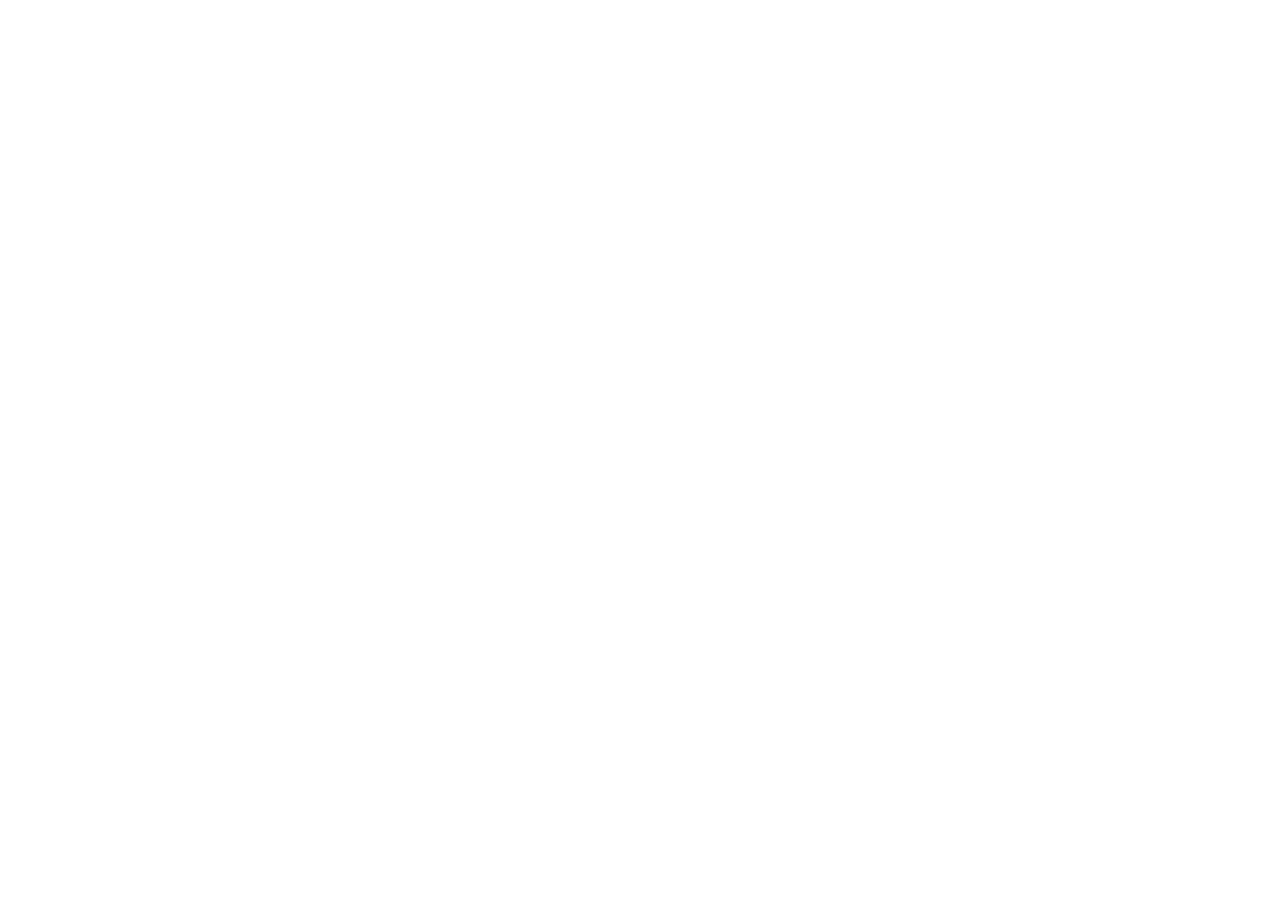
==== HTML, CSS/google/index.html @ 763430ea "confirmar em 'main'" ====
<!DOCTYPE html>
<html lang="en">
<head>
    <meta charset="UTF-8">
    <meta http-equiv="X-UA-Compatible" content="IE=edge">
    <meta name="viewport" content="width=device-width, initial-scale=1.0">
    <link rel="stylesheet" href="style.css">
    <title>Google</title>
</head>
<body>
    
</body>
</html>
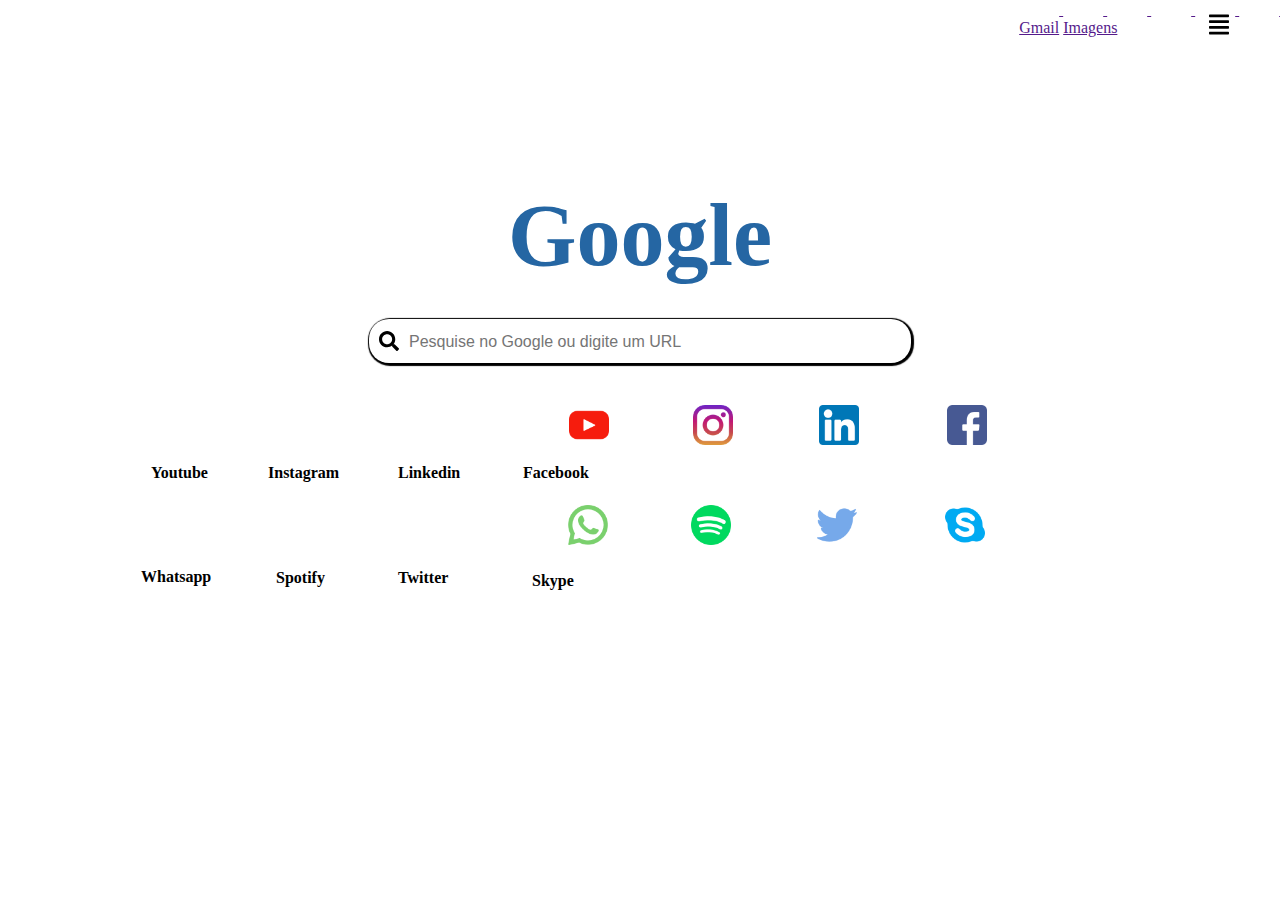
==== commit 0bad4c31: "confirmar em 'main'" ====
--- a/HTML, CSS/google/index.html
+++ b/HTML, CSS/google/index.html
@@ -8,6 +8,52 @@
     <title>Google</title>
 </head>
 <body>
-    
+    <img src="img/align-justify-solid.svg" alt="3 traços" class="traco">
+    <div class="img">
+        <a href="">
+            <img src="img/youtube.png" alt="youtube" id="youtube">
+        </a>
+        <a href="">
+            <img src="img/whatsapp.png" alt="whatsapp" id="whatsapp">
+        </a>
+        <a href="">
+            <img src="img/twitter.png" alt="twitter" id="twitter">
+        </a>
+        <a href="">
+            <img src="img/spotify.png" alt="spotify" id="spotify">
+        </a>
+        <a href="">
+            <img src="img/skype.png" alt="skype" id="skype">
+        </a>
+        <a href="">
+            <img src="img/linkedin.png" alt="linkedin" id="linkedin">
+        </a>
+        <a href="">
+            <img src="img/instagram.png" alt="instagram" id="instagram">
+        </a>
+        <a href="">
+            <img src="img/facebook.png" alt="facebook" id="facebook">
+        </a>
+    </div>
+
+    <a href="">Gmail</a>
+    <a href="">Imagens</a>
+    <main>
+        <div>
+            <p>Google</p>
+        </div>
+        <div class="input">
+            <input type="text" placeholder="Pesquise no Google ou digite um URL" id="pesquisa">
+        </div>
+    </main>
+    <p id="yt">Youtube</p>
+    <p id="insta">Instagram</p>
+    <p id="lkn">Linkedin</p>
+    <p id="face">Facebook</p>
+    <p id="whats">Whatsapp</p>
+    <p id="spo">Spotify</p>
+    <p id="tt">Twitter</p>
+    <p id="sky">Skype</p>
+
 </body>
 </html>--- a/HTML, CSS/google/style.css
+++ b/HTML, CSS/google/style.css
@@ -0,0 +1,143 @@
+main{
+    margin: 0 auto;
+    padding: 0;
+    justify-content: center;
+    display: flex;
+    flex-direction: column;
+    align-items: center;
+    margin-top: 0;
+}
+a{
+    position: relative;
+    left: 80%;
+    top: -60px;
+}
+main p{
+    font: bolder 5.5rem serif ;
+    text-shadow: 1px 1px 2px 1px;
+    color: rgb(37, 102, 163);
+}
+
+#yt{
+    font: bolder 1rem serif;
+    position: relative;
+    left: 143px;
+    top: 30px;
+}
+#insta{
+    font: bolder 1rem serif;
+    position: relative;
+    left: 260px;
+    top: -4px;
+}
+#lkn{
+    font: bolder 1rem serif;
+    position: relative;
+    left: 390px;
+    top: -38px;
+}
+#face{
+    font: bolder 1rem serif;
+    position: relative;
+    left: 515px;
+    top: -72px;
+}
+#whats{
+    font: bolder 1rem serif;
+    position: relative;
+    left: 133px;
+    top: -2px;
+}
+#spo{
+    font: bolder 1rem serif;
+    position: relative;
+    left: 268px;
+    top: -35px;
+}
+#tt{
+    font: bolder 1rem serif;
+    position: relative;
+    left: 390px;
+    top: -69px;
+}
+#sky{
+    font: bolder 1rem serif;
+    position: relative;
+    left: 524px;
+    top: -100px;
+}
+
+
+.img #youtube {
+    width: 40px;
+    position: relative;
+    top: 430px;
+    right: 450px;
+}
+.img #instagram {
+    width: 40px;
+    position: relative;
+    top: 430px;
+    right: 590px;
+}
+.img #linkedin {
+    width: 40px;
+    position: relative;
+    top: 430px;
+    right: 420px;
+}
+.img #facebook {
+    width: 40px;
+    position: relative;
+    top: 430px;
+    right: 380px;
+}
+.img #whatsapp {
+    width: 40px;
+    position: relative;
+    top: 530px;
+    right: 495px;
+}
+.img #spotify {
+    width: 40px;
+    position: relative;
+    top: 530px;
+    right: 460px;
+}
+.img #twitter {
+    width: 40px;
+    position: relative;
+    top: 530px;
+    right: 290px;
+}
+.img #skype {
+    width: 40px;
+    position: relative;
+    top: 530px;
+    right: 250px;
+}
+
+.traco{
+    width: 20px;
+    padding-left: 95%;
+    position: relative;
+    top: 5px;
+}
+main input{
+    width: 500px;
+    background-image: url(img/search-solid.svg);
+    background-repeat: no-repeat;
+    padding-top: 3px;
+    padding-left: 40px;
+    background-size: 20px;
+    background-position-y: center;
+    background-position-x: 10px;
+    height: 40px;
+    position: relative;
+    top: -55px;
+    border-radius: 20px;
+    outline: 0;
+    border: 0;
+    font: message-box;
+    box-shadow: 1px 1px 1px 2px;
+}
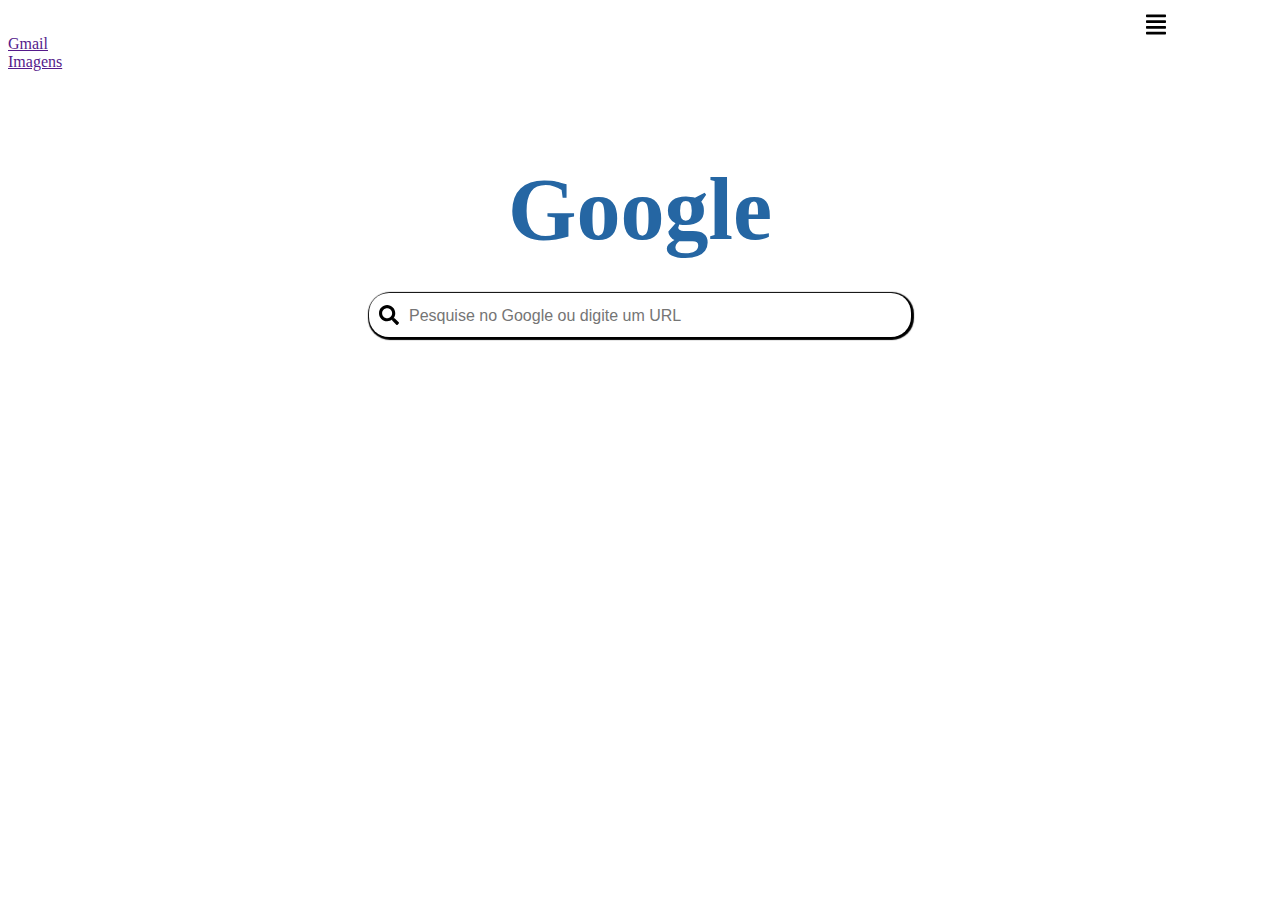
==== commit f586f284: "confirmar em 'main'" ====
--- a/HTML, CSS/google/index.html
+++ b/HTML, CSS/google/index.html
@@ -9,35 +9,8 @@
 </head>
 <body>
     <img src="img/align-justify-solid.svg" alt="3 traços" class="traco">
-    <div class="img">
-        <a href="">
-            <img src="img/youtube.png" alt="youtube" id="youtube">
-        </a>
-        <a href="">
-            <img src="img/whatsapp.png" alt="whatsapp" id="whatsapp">
-        </a>
-        <a href="">
-            <img src="img/twitter.png" alt="twitter" id="twitter">
-        </a>
-        <a href="">
-            <img src="img/spotify.png" alt="spotify" id="spotify">
-        </a>
-        <a href="">
-            <img src="img/skype.png" alt="skype" id="skype">
-        </a>
-        <a href="">
-            <img src="img/linkedin.png" alt="linkedin" id="linkedin">
-        </a>
-        <a href="">
-            <img src="img/instagram.png" alt="instagram" id="instagram">
-        </a>
-        <a href="">
-            <img src="img/facebook.png" alt="facebook" id="facebook">
-        </a>
-    </div>
-
     <a href="">Gmail</a>
-    <a href="">Imagens</a>
+    <a href=""> Imagens</a>
     <main>
         <div>
             <p>Google</p>
@@ -46,14 +19,6 @@
             <input type="text" placeholder="Pesquise no Google ou digite um URL" id="pesquisa">
         </div>
     </main>
-    <p id="yt">Youtube</p>
-    <p id="insta">Instagram</p>
-    <p id="lkn">Linkedin</p>
-    <p id="face">Facebook</p>
-    <p id="whats">Whatsapp</p>
-    <p id="spo">Spotify</p>
-    <p id="tt">Twitter</p>
-    <p id="sky">Skype</p>
-
+    
 </body>
 </html>--- a/HTML, CSS/google/style.css
+++ b/HTML, CSS/google/style.css
@@ -8,9 +8,8 @@
     margin-top: 0;
 }
 a{
-    position: relative;
-    left: 80%;
-    top: -60px;
+    display: flex;
+    
 }
 main p{
     font: bolder 5.5rem serif ;
@@ -18,110 +17,12 @@
     color: rgb(37, 102, 163);
 }
 
-#yt{
-    font: bolder 1rem serif;
-    position: relative;
-    left: 143px;
-    top: 30px;
-}
-#insta{
-    font: bolder 1rem serif;
-    position: relative;
-    left: 260px;
-    top: -4px;
-}
-#lkn{
-    font: bolder 1rem serif;
-    position: relative;
-    left: 390px;
-    top: -38px;
-}
-#face{
-    font: bolder 1rem serif;
-    position: relative;
-    left: 515px;
-    top: -72px;
-}
-#whats{
-    font: bolder 1rem serif;
-    position: relative;
-    left: 133px;
-    top: -2px;
-}
-#spo{
-    font: bolder 1rem serif;
-    position: relative;
-    left: 268px;
-    top: -35px;
-}
-#tt{
-    font: bolder 1rem serif;
-    position: relative;
-    left: 390px;
-    top: -69px;
-}
-#sky{
-    font: bolder 1rem serif;
-    position: relative;
-    left: 524px;
-    top: -100px;
-}
-
-
-.img #youtube {
-    width: 40px;
-    position: relative;
-    top: 430px;
-    right: 450px;
-}
-.img #instagram {
-    width: 40px;
-    position: relative;
-    top: 430px;
-    right: 590px;
-}
-.img #linkedin {
-    width: 40px;
-    position: relative;
-    top: 430px;
-    right: 420px;
-}
-.img #facebook {
-    width: 40px;
-    position: relative;
-    top: 430px;
-    right: 380px;
-}
-.img #whatsapp {
-    width: 40px;
-    position: relative;
-    top: 530px;
-    right: 495px;
-}
-.img #spotify {
-    width: 40px;
-    position: relative;
-    top: 530px;
-    right: 460px;
-}
-.img #twitter {
-    width: 40px;
-    position: relative;
-    top: 530px;
-    right: 290px;
-}
-.img #skype {
-    width: 40px;
-    position: relative;
-    top: 530px;
-    right: 250px;
-}
 
 .traco{
     width: 20px;
-    padding-left: 95%;
     position: relative;
     top: 5px;
+    left: 90%;
 }
 main input{
     width: 500px;
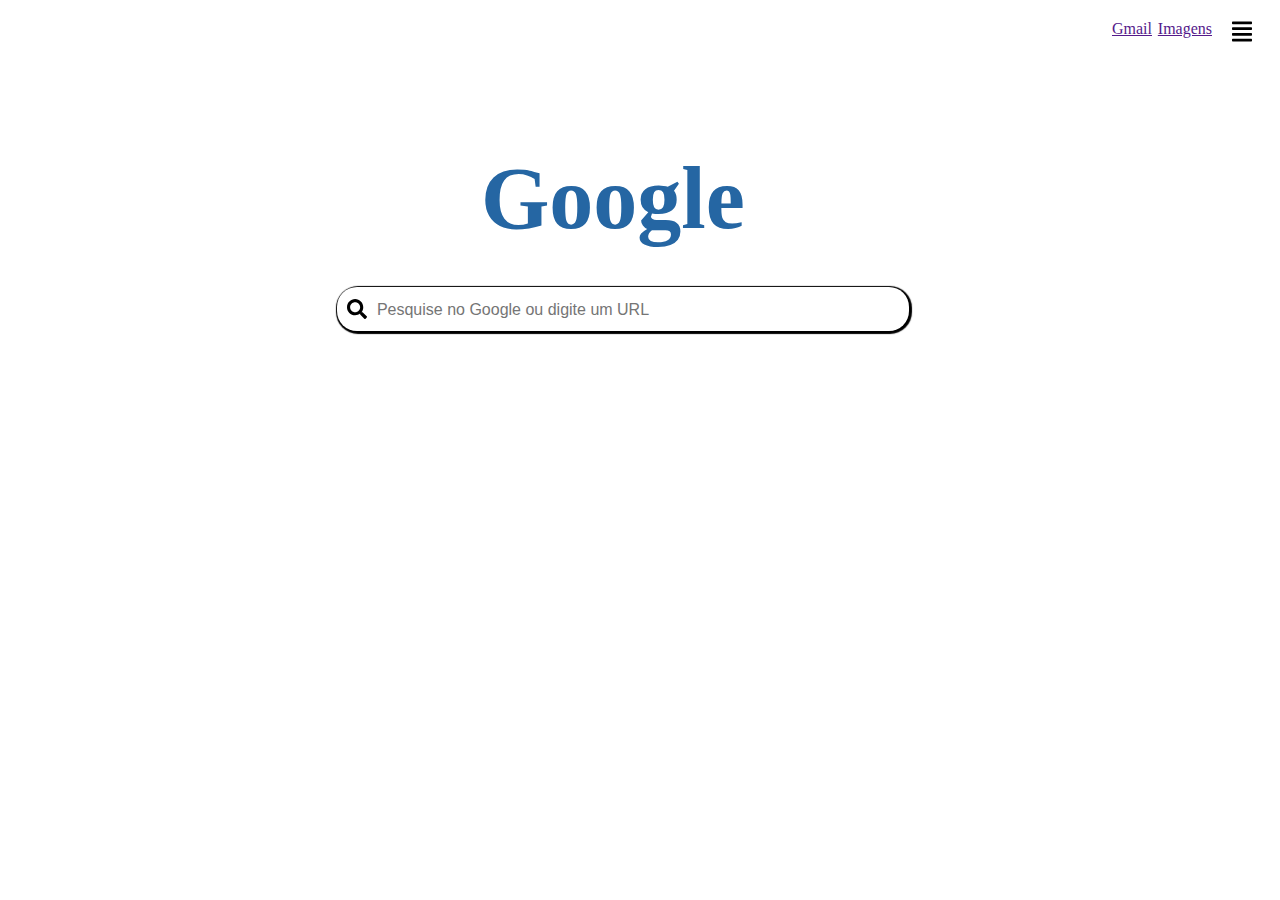
==== commit 651bc73e: "confirmar em 'main'" ====
--- a/HTML, CSS/google/index.html
+++ b/HTML, CSS/google/index.html
@@ -9,8 +9,8 @@
 </head>
 <body>
     <img src="img/align-justify-solid.svg" alt="3 traços" class="traco">
-    <a href="">Gmail</a>
-    <a href=""> Imagens</a>
+    <a href="" id="gmail">Gmail</a>
+    <a href="" id="imagem">Imagens</a>
     <main>
         <div>
             <p>Google</p>
@@ -19,6 +19,5 @@
             <input type="text" placeholder="Pesquise no Google ou digite um URL" id="pesquisa">
         </div>
     </main>
-    
 </body>
 </html>--- a/HTML, CSS/google/style.css
+++ b/HTML, CSS/google/style.css
@@ -5,27 +5,34 @@
     display: flex;
     flex-direction: column;
     align-items: center;
-    margin-top: 0;
+    margin-top: 20px;
 }
-a{
-    display: flex;
-    
+#imagem{
+    float: right;
+    position: relative;
+}
+#gmail{
+    float: right;
+    position: relative;
+    right: 100px;
 }
 main p{
     font: bolder 5.5rem serif ;
     text-shadow: 1px 1px 2px 1px;
     color: rgb(37, 102, 163);
+    position: relative;
+    top: 40px;
+    left: 30px;
 }
 
-
 .traco{
+    position: relative;
+    right: 20px;
     width: 20px;
-    position: relative;
-    top: 5px;
-    left: 90%;
+    float: right;
 }
 main input{
-    width: 500px;
+    width: 530px;
     background-image: url(img/search-solid.svg);
     background-repeat: no-repeat;
     padding-top: 3px;
@@ -35,7 +42,8 @@
     background-position-x: 10px;
     height: 40px;
     position: relative;
-    top: -55px;
+    top: -10px;
+    left: 40px;
     border-radius: 20px;
     outline: 0;
     border: 0;
